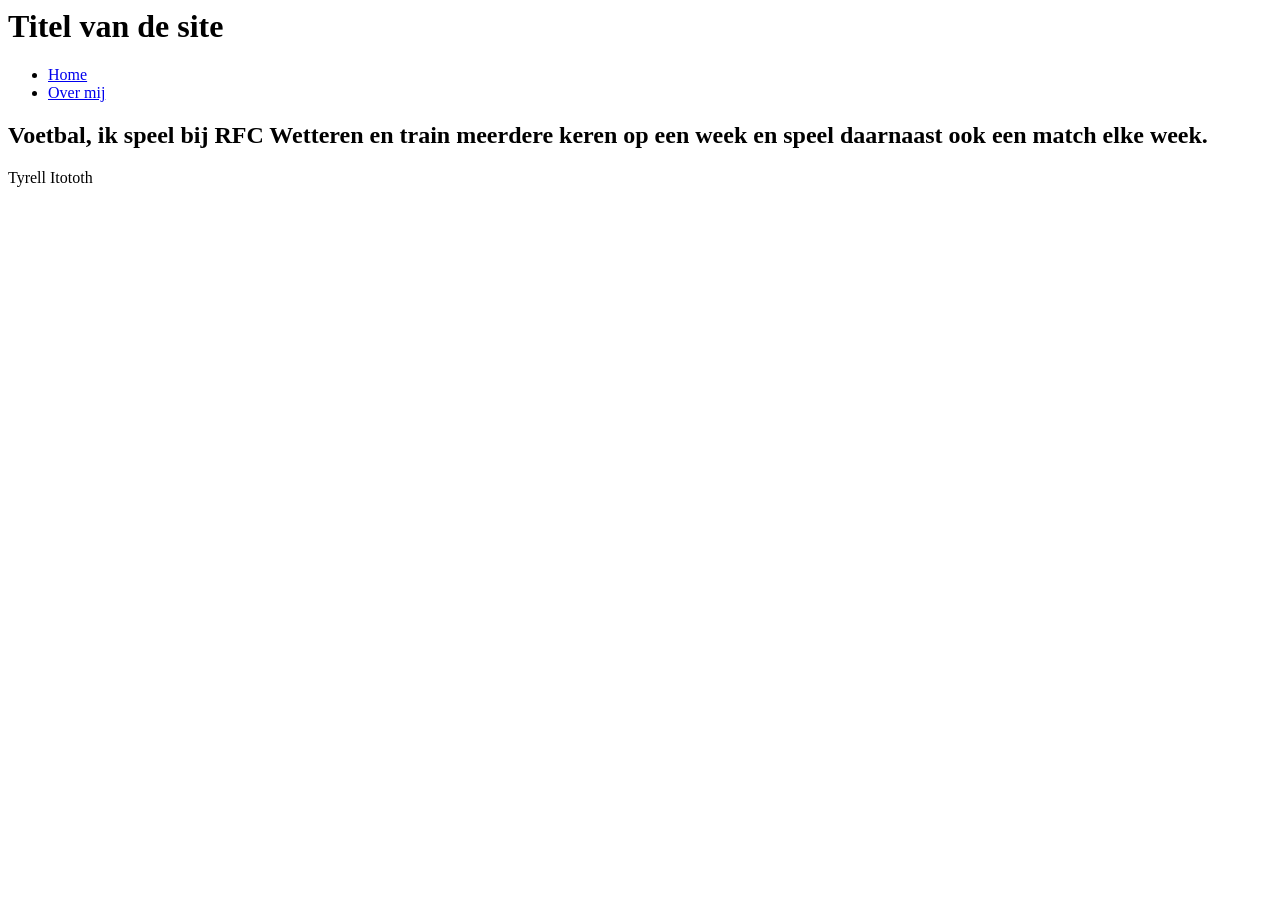
==== labo_01/hobby.html @ 70b80d2c "Labo1" ====
<body>
    <header>
        <h1>Titel van de site</h1>
        <nav>
            <ul>
                <li><a href="index.html">Home</a></li>
                <li><a href="over-mij.html">Over mij</a></li>
            </ul>
        </nav>
    </header>
    <main>
      <h2>Voetbal, ik speel bij RFC Wetteren en train meerdere keren op een week en speel daarnaast ook een match elke week. <img src+"voetbal.jpg"> </h2>
        <!-- unieke content van deze pagina -->
    </main>
    <footer>
        <p>Tyrell Itototh</p>
    </footer>
</body
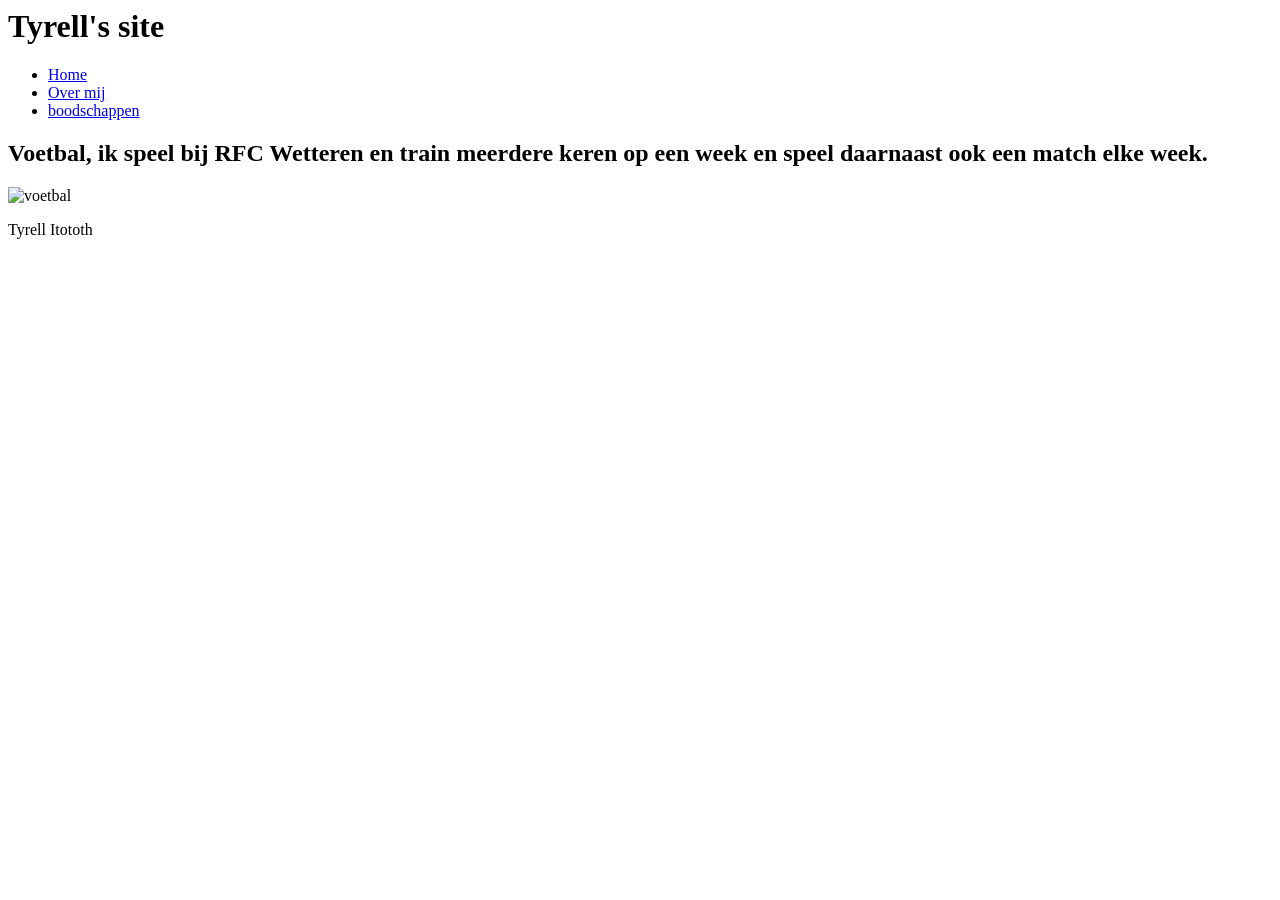
==== commit cc0def17: "Labo1" ====
--- a/labo_01/hobby.html
+++ b/labo_01/hobby.html
@@ -1,16 +1,18 @@
 <body>
     <header>
-        <h1>Titel van de site</h1>
+        <h1>Tyrell's site</h1>
         <nav>
             <ul>
                 <li><a href="index.html">Home</a></li>
                 <li><a href="over-mij.html">Over mij</a></li>
+                <li><a href="boodschappen.html">boodschappen</a></li>
             </ul>
         </nav>
     </header>
     <main>
       <h2>Voetbal, ik speel bij RFC Wetteren en train meerdere keren op een week en speel daarnaast ook een match elke week. <img src+"voetbal.jpg"> </h2>
-        <!-- unieke content van deze pagina -->
+        <img src="afbeeldingen/voetbal.jpg" alt="voetbal">
+      <!-- unieke content van deze pagina -->
     </main>
     <footer>
         <p>Tyrell Itototh</p>
